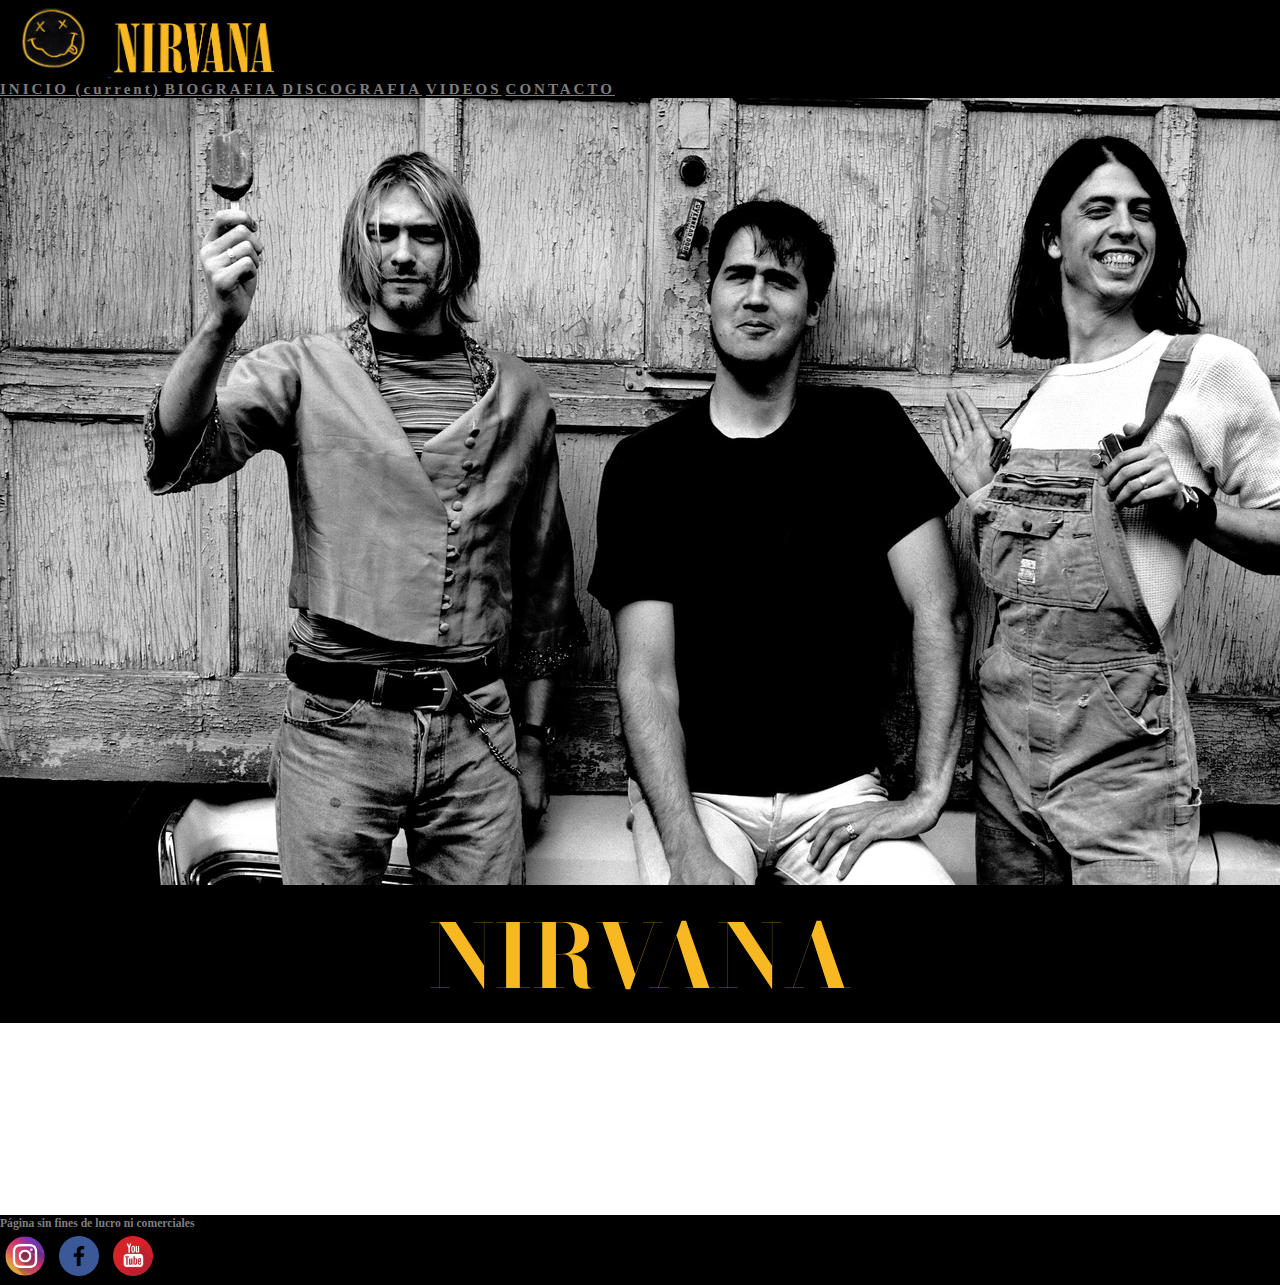
==== index.html @ 3df53b32 "base" ====
<!DOCTYPE html>
<html lang="es">

<head>
    <meta charset="UTF-8">
    <meta http-equiv="X-UA-Compatible" content="IE=edge">
    <meta name="viewport" content="width=device-width, initial-scale=1">
    <title>Document</title>

    <link rel="stylesheet" href="https://cdn.jsdelivr.net/npm/bootstrap@4.6.1/dist/css/bootstrap.min.css"
        integrity="sha384-zCbKRCUGaJDkqS1kPbPd7TveP5iyJE0EjAuZQTgFLD2ylzuqKfdKlfG/eSrtxUkn" crossorigin="anonymous">

    <link rel="stylesheet" href="https://cdnjs.cloudflare.com/ajax/libs/animate.css/4.1.1/animate.min.css" />
    <link rel="preconnect" href="https://fonts.googleapis.com">
    <link rel="preconnect" href="https://fonts.gstatic.com" crossorigin>
    <link href="https://fonts.googleapis.com/css2?family=Bodoni+Moda:wght@700&display=swap" rel="stylesheet">
    <link rel="stylesheet" href="../css/estilo.css">
</head>

<body>
    <div class="container-fluid sticky-top ">
        <nav class="navbar navbar-expand-lg navbar-dark bg-black " style="background-color: black;">
            <a class="navbar-brand" href="#"><img src="assets/img/smileynir.png" alt="logoEncabezado"
                    class="logoEncabezado">
                <img src="assets/img/nirvana-logo.png" alt="logoEncabezado" class="logoEncabezado2"></a>
            <button class="navbar-toggler" type="button" data-toggle="collapse" data-target="#navbarNavAltMarkup"
                aria-controls="navbarNavAltMarkup" aria-expanded="false" aria-label="Toggle navigation">
                <span class="navbar-toggler-icon"></span>
            </button>
            <div class="collapse navbar-collapse" id="navbarNavAltMarkup">
                <div class="navbar-nav ml-auto ">
                    <a class="nav-link active" href="#">INICIO <span class="sr-only">(current)</span></a>
                    <a class="nav-link" href="views/biografia.html">BIOGRAFIA</a>
                    <a class="nav-link" href="views/discografia.html">DISCOGRAFIA</a>
                    <a class="nav-link" href="views/videos.html">VIDEOS</a>
                    <a class="nav-link" href="views/contacto.html">CONTACTO</a>
                </div>
            </div>
        </nav>
    </div>




    <div class="container-fluid" style="background-color: black;">
        <div id="carouselExampleSlidesOnly" class="carousel slide" data-bs-ride="carousel">
            <div class="carousel-inner">
                <div class="carousel-item active">
                    <img src="assets/img/nirvanainiciodos.png" class="d-block w-100" alt="img">
                    <div
                        class=" carousel-caption d-none d-block text-center d-flex justify-content-center animate__animated animate__backInLeft">
                        <h1>NIRVANA</h1>
                    </div>
                </div>
            </div>
        </div>
    </div>

    <div class=" container-fluid">
        <div class="row">
            <div class="col-10 align-self-center">
                <h6 class="footertext d-flex justify-content-start"><small>Página sin fines de lucro ni
                        comerciales</small></h6>
            </div>
            <div class="col-2 d-flex justify-content-end d-flex justify-content-around animate__animated animate__zoomIn" ">
                <img src=" assets/img/instagram.png" alt="logofoot" class="logofoot">
                <img src=" assets/img/logo-de-facebook.png" alt="logofoot" class="logofoot">
                <img src=" assets/img/youtube.png" alt="logofoot" class="logofoot">
            </div>
        </div>

    </div>




    <script src="https://cdn.jsdelivr.net/npm/jquery@3.5.1/dist/jquery.slim.min.js"
        integrity="sha384-DfXdz2htPH0lsSSs5nCTpuj/zy4C+OGpamoFVy38MVBnE+IbbVYUew+OrCXaRkfj"
        crossorigin="anonymous"></script>
    <script src="https://cdn.jsdelivr.net/npm/bootstrap@4.6.1/dist/js/bootstrap.bundle.min.js"
        integrity="sha384-fQybjgWLrvvRgtW6bFlB7jaZrFsaBXjsOMm/tB9LTS58ONXgqbR9W8oWht/amnpF"
        crossorigin="anonymous"></script>
    <script src="js/wow.min.js"></script>
    <script>
        new WOW().init();
    </script>
</body>

</html>
---- css/estilo.css ----
*{
    margin: 0;
    padding: 0;   
}

.nav-link{
    color: rgb(126, 126, 126)!important;
    font-size: 15px;
    font-weight: bold;
    letter-spacing: 3px; 
}
.nav-link:hover{
    border-bottom: 2px solid rgba(248,184,34,255);
}

.logoEncabezado{
    width:auto;
    height: 70px;  
    padding: 3px;
}

.logoEncabezado2{
    width:auto;
    height: 50px;  
    padding: 3px;
}



.index-img{
    max-width: 100%;
    height: auto;
}

.logofoot{
    width: auto;
    height: 40px;
    padding: 5px;
}

.navbar-toggler{
    color: aliceblue;
}

.background{
    background-image: url(../assets/img/backgroundnirv.png.png);
    background-size: cover;
    background-attachment: fixed;
    background-repeat: no-repeat;
}

.container-fluid{
    background-color: black;
}

.textbio{
    color: white;
    font-size: 20px;
    text-shadow: 2px 2px 2px black;
    margin-top: 100px;
    margin-bottom: 100px;
}

.imgbio{
    height: 400px;
    width: 650px;
    margin-top: 100px;
}


h6{
    color: rgb(126, 126, 126)!important;
    font-size: 14px;
}
.carousel-caption{
    margin-bottom:15%; 
}

h1{
    font-family: 'Bodoni Moda', serif;
    text-align:center;
    font-size: 5.5rem;
    color: rgba(248,184,34,255);
    text-shadow: 8px 8px 8px black;
}

.navbar-toggler {
    border: 0 !important;
}

.navbar-toggler:focus,
.navbar-toggler:active,
.navbar-toggler-icon:focus {
    outline: none !important;
    border: 0 !important;
} 

.flex-shrink-0{
    height: 500px;
    margin-top:100px ;
    
}
.table{
    color: white;
    margin-top:100px;
    margin-right: 50px;
}

.mb-3{
    width: 30%!important;
}
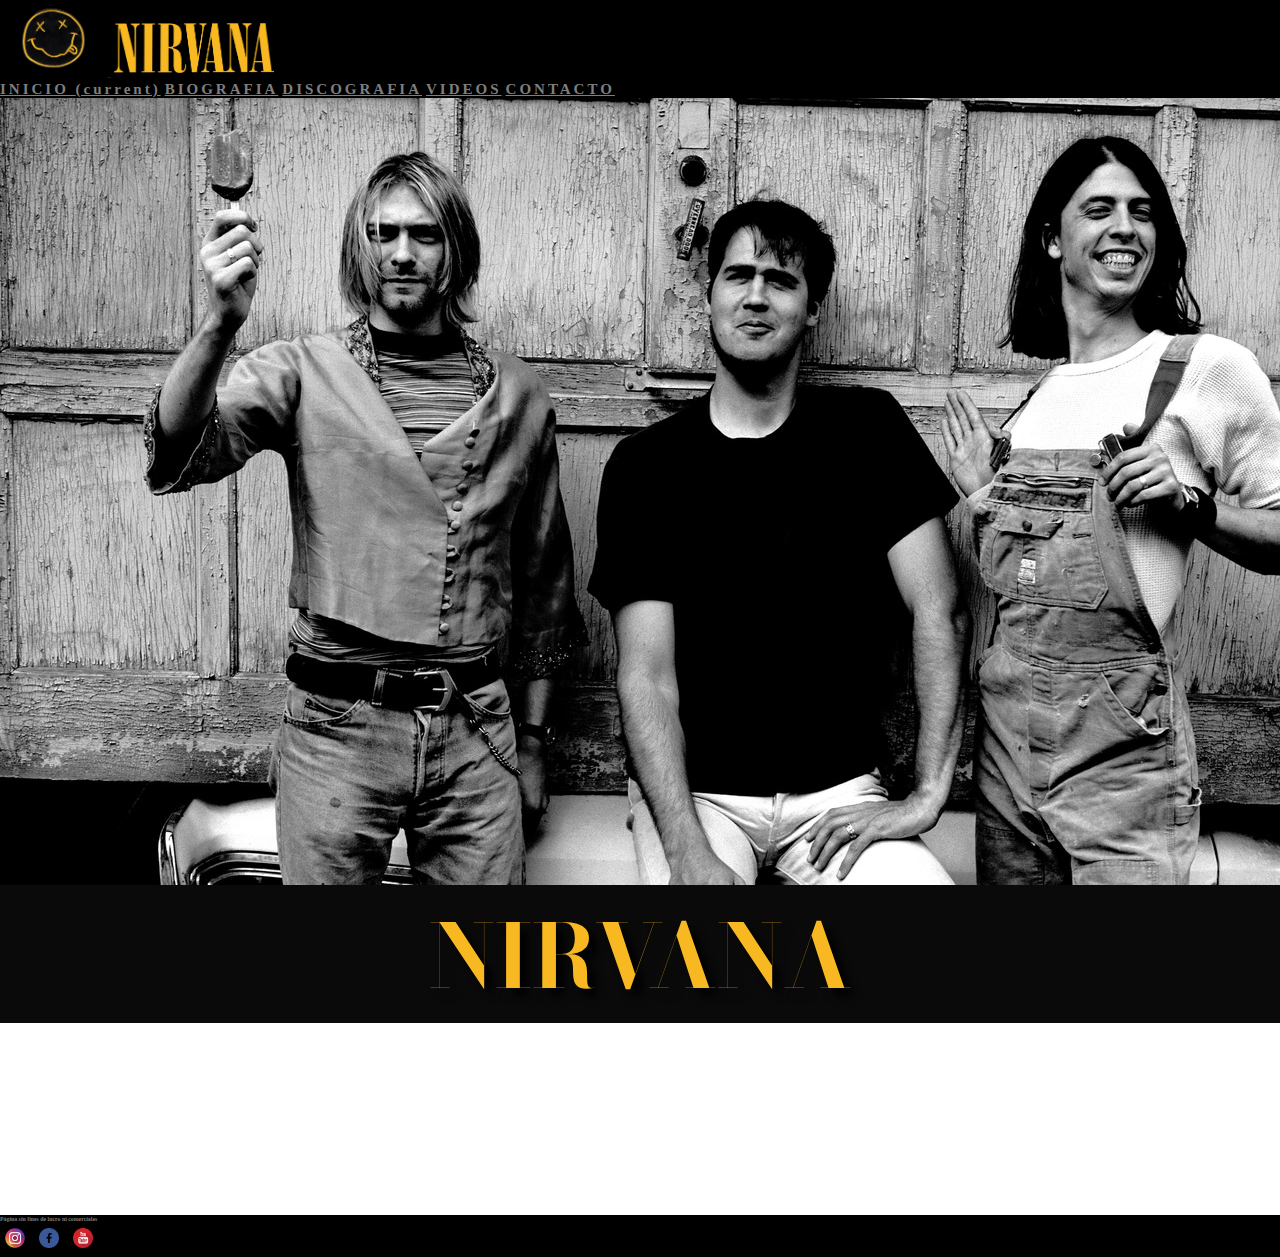
==== commit a92fffb7: "segunda entrega finalizada" ====
--- a/index.html
+++ b/index.html
@@ -39,14 +39,11 @@
         </nav>
     </div>
 
-
-
-
-    <div class="container-fluid" style="background-color: black;">
+    <div class="container-fluid" style="background-color:rgb(10, 10, 10);">
         <div id="carouselExampleSlidesOnly" class="carousel slide" data-bs-ride="carousel">
             <div class="carousel-inner">
                 <div class="carousel-item active">
-                    <img src="assets/img/nirvanainiciodos.png" class="d-block w-100" alt="img">
+                    <img src="assets/img/nirvanainiciodos.png" class=" img-fluid d-block w-100" alt="img">
                     <div
                         class=" carousel-caption d-none d-block text-center d-flex justify-content-center animate__animated animate__backInLeft">
                         <h1>NIRVANA</h1>
@@ -63,9 +60,9 @@
                         comerciales</small></h6>
             </div>
             <div class="col-2 d-flex justify-content-end d-flex justify-content-around animate__animated animate__zoomIn" ">
-                <img src=" assets/img/instagram.png" alt="logofoot" class="logofoot">
-                <img src=" assets/img/logo-de-facebook.png" alt="logofoot" class="logofoot">
-                <img src=" assets/img/youtube.png" alt="logofoot" class="logofoot">
+                <img src=" assets/img/instagram.png" alt="logofoot" class=" img-fluid logofoot">
+                <img src=" assets/img/logo-de-facebook.png" alt="logofoot" class=" img-fluid logofoot">
+                <img src=" assets/img/youtube.png" alt="logofoot" class=" img-fluid logofoot">
             </div>
         </div>
 
--- a/css/estilo.css
+++ b/css/estilo.css
@@ -62,8 +62,8 @@
 }
 
 .imgbio{
-    height: 400px;
-    width: 650px;
+    height: 300px;
+    width: 550px;
     margin-top: 100px;
 }
 
@@ -96,16 +96,55 @@
 } 
 
 .flex-shrink-0{
-    height: 500px;
+    height: 70%;
     margin-top:100px ;
     
 }
 .table{
     color: white;
-    margin-top:100px;
-    margin-right: 50px;
+    margin-top:10%;
 }
 
 .mb-3{
     width: 30%!important;
+}
+
+@media (max-width:1573px) {
+    .flex-shrink-0{
+        height: 30%;
+        margin-top:100px ;
+    }
+    .contenedor{
+        display: flex;
+        flex-direction: column;
+    }
+    .logofoot{
+    width: auto;
+    height: 20px;
+    padding: 5px;
+}
+h6{
+    font-size: 7px;
+}
+.table-responsive{
+        height: 50%;    
+    }
+
+}
+
+@media (max-width:868px) {
+    .flex-shrink-0{
+        height: 20%;
+        margin-top:100px ;
+    }
+    .contenedor{
+        display: flex;
+        flex-direction: column;
+    }
+
+    .table-responsive{
+        height: 50%;
+        
+    }
+
 }